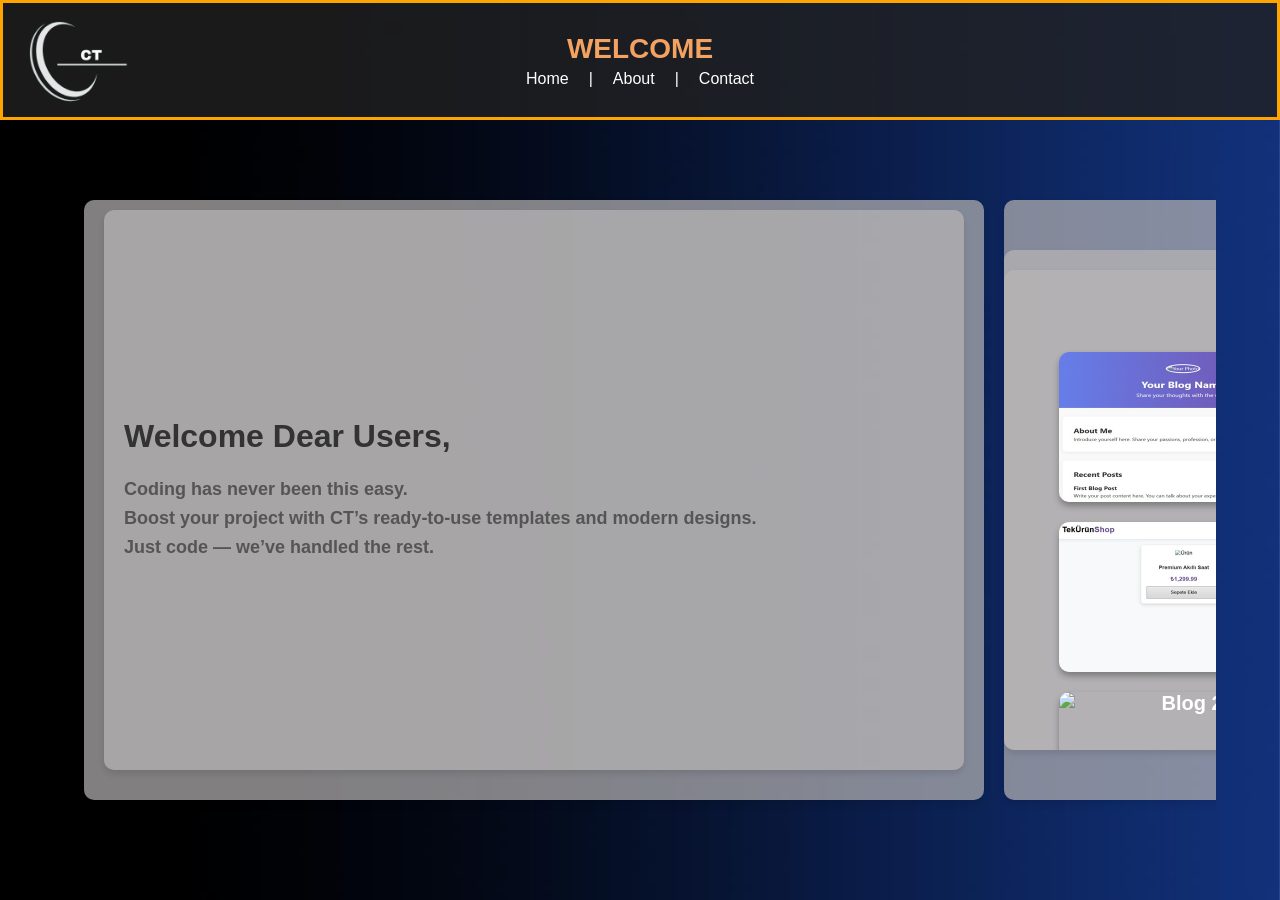
==== index.html @ df72948d "Add files via upload" ====
<!DOCTYPE html>
<html lang="en">

<head>
    <meta charset="UTF-8" />
    <meta name="viewport" content="width=device-width, initial-scale=1.0" />
    <title>Navbar Example</title>
    <link rel="stylesheet" href="styles.css" />
    <link rel="stylesheet" href="https://cdnjs.cloudflare.com/ajax/libs/font-awesome/6.4.2/css/all.min.css" />
</head>

<body>
    <div class="fixed-background"></div>
    <!-- Arka Plan -->

    <nav id="nav">
        <img src="images/logoyeniresmi.jpg" alt="Logo" class="logo-left" />
        
        <div class="navbar-center">
            <h1 class="logo">WELCOME</h1>
            <ul class="menu">
                <li><a href="#" id="home-link">Home</a></li>
                <li>|</li>
                <li><a href="#" id="about-link">About</a></li>
                <li>|</li>
                <li><a href="#" id="contact-link">Contact</a></li>
            </ul>
        </div>
    </nav>
    
    

    <div class="content-container">
        <div class="box">
            <div class="box box1">
                <div class="welcome-container">
                    <div class="text-content">
                        <h1>Welcome Dear Users,</h1>
                        <p>
                            Coding has never been this easy.
                            <br />
                            Boost your project with CT’s ready-to-use templates and modern designs.
                            <br />
                            Just code — we’ve handled the rest.
                        </p>
                        
                    </div>
                    
                </div>
            </div>
        </div>
        
        <!-- Şablonlar Kutusu -->
        <div class="box">
            <div class="box scroll-box">
                <div class="box contact-section">
                    <h2 style="color: #f4a261">Ready Web Templates</h2>
                    <div id="template-list" class="template-list">
                        <!-- JS ile dinamik kartlar buraya eklenecek -->
                    </div>
                </div>
            </div>

        </div>

        <div class="box">
            <div class="box2-img">
                <div class="cube-loader">
                    <div class="cube-top"></div>
                    <div class="cube-wrapper">
                        <span style="--i:0" class="cube-span"></span>
                        <span style="--i:1" class="cube-span"></span>
                        <span style="--i:2" class="cube-span"></span>
                        <span style="--i:3" class="cube-span"></span>
                    </div>
                </div>
            </div>
        </div>
        

        <div class="box">
            <div class="box contact-section">
                <h2 style="color: #f4a261">About</h2>
                <p>
                    Hello, I am a student.
                </p>
                <p>
                    I am working on improving myself in software development and web design.
                </p>
                <p>
                    This website was created to apply what I have learned.
                </p>
                <p>
                    It also aims to share free website templates with interested users.
                </p>
                <p>
                    All content shared here is part of my educational journey.
                </p>
                <p>
                    It is also based on personal learning projects.
                </p>
                <p>
                    My goal is to learn continuously.
                </p>
                <p>
                    And at the same time, provide value to others.
                </p>
                
            </div>
        </div>

        <div class="box">
            <div class="box scroll-box">
                <h2 style="color: #f4a261">Photographs</h2>
                <div class="image-container">
                    <img src="images/photo1.jpg" alt="Photo. 1" />
                    <img src="images/photo2.jpg" alt="Photo. 2" />
                    <img src="images/photo3.jpg" alt="Photo. 3" />
                    <img src="images/photo4.jpg" alt="Photo. 4" />
                    <img src="images/photo5.jpg" alt="Photo. 5" />
                    <img src="images/photo6.jpg" alt="Photo. 6" />
                </div>
            </div>
        </div>
        <div class="box">
            <div class="box contact-section">
                <h2 style="color: #f4a261">Contact Details</h2>
                <p>
                    <strong>E-Posta:</strong>
                    <a href="mailto:ctkz9800@gmail.com">ctkz9800@gmail.com</a>
                </p>
        
                <div class="social-icons">
                    <a href="#"><i class="fab fa-facebook"></i></a>
                    <a href="#"><i class="fab fa-twitter"></i></a>
                    <a href="#"><i class="fab fa-instagram"></i></a>
                    <a href="#"><i class="fab fa-linkedin"></i></a>
                </div>
        
                <!-- Footer -->
                <footer style="margin-top: 20px; text-align: center; color: #f4a261;">
                    &copy; 2025 CT. All rights reserved.
                </footer>
            </div>
        </div>
        
    </div>
    <!-- Şablon Detay Görüntüleyici -->
    <div id="template-detail" class="template-detail" style="display: none;">
        <button onclick="closeTemplateDetail()" class="back-button">← Back</button>

        <div class="code-view">
            <h3>Cods</h3>
            <div class="code-box">
                <h4>HTML</h4>
                <pre><code id="html-code"></code></pre>
                <button onclick="copyCode('html-code')">Copy</button>
            </div>
            <div class="code-box">
                <h4>CSS</h4>
                <pre><code id="css-code"></code></pre>
                <button onclick="copyCode('css-code')">Copy</button>
            </div>
            <div class="code-box">
                <h4>JS</h4>
                <pre><code id="js-code"></code></pre>
                <button onclick="copyCode('js-code')">Copy</button>
            </div>
            <button onclick="downloadAllFromButton(this)" data-template="template1">Download All</button>

        </div>

        <div class="preview-view">
            <h3>Preview</h3>
            <iframe id="preview-frame" src="" frameborder="0"></iframe>
        </div>
    </div>


    <script src="https://cdnjs.cloudflare.com/ajax/libs/jszip/3.10.0/jszip.min.js"></script>
    <script src="https://cdnjs.cloudflare.com/ajax/libs/FileSaver.js/2.0.5/FileSaver.min.js"></script>
    <script src="script.js"></script>

</body>

</html>
---- styles.css ----
/* Genel Ayarlar */
* {
    margin: 0;
    padding: 0;
    box-sizing: border-box;
}

body {
    font-family: Arial, sans-serif;
    background: url('images/iki2.jpg') no-repeat center center/cover;
    background-size: cover; /* Resmin tam ekranda görünmesi için */
    height: 100vh;
    display: flex;
    flex-direction: column;
    align-items: center;
    justify-content: center;
}

#nav {
    background-color: rgba(33, 33, 33, 0.8);
    border: 3px solid orange;
    position: fixed;
    top: 0;
    width: 100%;
    height: 120px;
    z-index: 100;
    display: flex;
    justify-content: center; /* Ortalamayı sağlar */
    align-items: center;
    padding: 0 20px;
}

.logo-left {
    position: absolute;
    left: 20px;
    height: 90px;
    width: auto;
}

.navbar-center {
    text-align: center;
}

.logo {
    color: #f4a261;
    font-size: 28px;
    margin-bottom: 5px;
}

.menu {
    list-style: none;
    display: flex;
    justify-content: center;
    gap: 20px;
    padding: 0;
    margin: 0;
}

.menu li {
    color: white;
    font-size: 16px;
}

.menu li a {
    text-decoration: none;
    color: white;
    transition: 0.3s;
}

.menu li a:hover {
    color: #f4a261;
}



/* Arka Planı Sabitle */
.fixed-background {
    position: fixed;
    top: 0;
    left: 0;
    width: 100%;
    height: 100vh;
    background: url('images/background.jpg') no-repeat center center/cover;
    z-index: -1;
    /* Box'ların üstte kalmasını sağlar */
}

/* Kaydırılabilir İçerik */
.content-container {
    display: flex;
    gap: 20px;
    margin-top: 100px;
    width: 90vw;
    overflow-x: auto;
    padding: 20px;
    white-space: nowrap;
    scrollbar-width: none;
    /* Firefox için scrollbar'ı gizler */
}

.content-container::-webkit-scrollbar {
    display: none;
    /* Chrome, Safari ve Edge için scrollbar'ı gizler */
}

/* Kutu Tasarımı */
.box {
    width: 900px;
    height: 600px;
    background-color: rgba(184, 182, 182, 0.7);
    display: flex;
    align-items: center;
    justify-content: center;
    font-size: 20px;
    font-weight: bold;
    border-radius: 10px;
    box-shadow: 0px 4px 6px rgba(0, 0, 0, 0.1);
    flex-shrink: 0;
    /* Küçülmesini engeller */
}


@media screen and (max-width: 768px) {

    /* Navbar */
    #nav {
        flex-direction: column;
        height: auto;
        padding: 10px;
    }

    .logo h1 {
        margin-top: 10px;
        font-size: 24px;
    }

    .menu {
        flex-direction: column;
        align-items: center;
    }

    .menu li {
        margin: 10px 0;
    }

    /* İçerik kutuları */
    .content-container {
        flex-direction: column;
        overflow-x: hidden;
        gap: 30px;
    }

    .box {
        width: 90vw;
        height: auto;
        padding: 10px;
        overflow-y: auto;
        /* Dikey kaydırma aktif */
        max-height: 100vh;
        /* Ekranı aşarsa kaydır */
    }

    .box1 {
        flex-direction: column;
        height: auto;
    }

    .text-content,
    .image-container {
        width: 100%;
        text-align: center;
    }

    .image-container img {
        margin-left: 0;
        width: 200px;
        height: 200px;
    }

    .scroll-box {
        width: 90vw;
        max-height: none;
    }

    /* Şablon kartları */
    .template-card {
        width: 100%;
        height: 180px;
    }

    .template-image {
        height: 100%;
        object-fit: cover;
    }

    /* Detay görünümü */
    .template-detail {
        flex-direction: column;
        height: auto;
        padding: 10px;
        overflow-y: auto;
    }

    .code-view,
    .preview-view {
        width: 100%;
        height: auto;
        padding: 10px;
    }

    iframe {
        height: 300px;
    }

    .back-button {
        position: relative;
        margin-bottom: 10px;
    }
}



.box1 {
    display: flex;
    justify-content: center;
    align-items: center;
    flex-direction: column;
    
    background-color: rgba(184, 182, 182, 0.7);
    border-radius: 10px;
    box-shadow: 0px 4px 6px rgba(0, 0, 0, 0.1);
    width: 100%;
    max-width: 900px;
    margin: 0 auto 20px;
    height: 560px;
}

.welcome-container {
    display: flex;
    flex-direction: row;
    justify-content: space-between;
    align-items: center;
    width: 100%;
}

.text-content {
    width: 60%;
    text-align: left;
}

.text-content h1 {
    font-size: 32px;
    margin-bottom: 20px;
    color: #333;
}

.text-content p {
    font-size: 18px;
    line-height: 1.6;
    color: #555;
}







.box2-img {
    width: 100%;
    max-width: 300px;
    height: 200px; /* sabit yükseklik verdik */
    display: flex;
    justify-content: center;
    align-items: center;
    margin: auto;
}

/* Aynen eskisiyle aynı loader stilleri */
.cube-loader {
    position: relative;
    width: 75px;
    height: 75px;
    transform-style: preserve-3d;
    transform: rotateX(-30deg);
    animation: animate 4s linear infinite;
}

@keyframes animate {
    0% {
        transform: rotateX(-30deg) rotateY(0);
    }
    100% {
        transform: rotateX(-30deg) rotateY(360deg);
    }
}

.cube-loader .cube-wrapper {
    position: absolute;
    width: 100%;
    height: 100%;
    transform-style: preserve-3d;
}

.cube-loader .cube-wrapper .cube-span {
    position: absolute;
    width: 100%;
    height: 100%;
    transform: rotateY(calc(90deg * var(--i))) translateZ(37.5px);
    background: linear-gradient(
        to bottom,
        hsl(330, 3.13%, 25.1%) 0%,
        hsl(177.27, 21.71%, 32.06%) 5.5%,
        hsl(176.67, 34.1%, 36.88%) 12.1%,
        hsl(176.61, 42.28%, 40.7%) 19.6%,
        hsl(176.63, 48.32%, 43.88%) 27.9%,
        hsl(176.66, 53.07%, 46.58%) 36.6%,
        hsl(176.7, 56.94%, 48.91%) 45.6%,
        hsl(176.74, 62.39%, 50.91%) 54.6%,
        hsl(176.77, 69.86%, 52.62%) 63.4%,
        hsl(176.8, 76.78%, 54.08%) 71.7%,
        hsl(176.83, 83.02%, 55.29%) 79.4%,
        hsl(176.85, 88.44%, 56.28%) 86.2%,
        hsl(176.86, 92.9%, 57.04%) 91.9%,
        hsl(176.88, 96.24%, 57.59%) 96.3%,
        hsl(176.88, 98.34%, 57.93%) 99%,
        hsl(176.89, 99.07%, 58.04%) 100%
    );
}

.cube-top {
    position: absolute;
    width: 75px;
    height: 75px;
    background: hsl(330, 3.13%, 25.1%) 0%;
    transform: rotateX(90deg) translateZ(37.5px);
    transform-style: preserve-3d;
}

.cube-top::before {
    content: '';
    position: absolute;
    width: 75px;
    height: 75px;
    background: hsl(176.61, 42.28%, 40.7%) 19.6%;
    transform: translateZ(-90px);
    filter: blur(10px);
    box-shadow: 0 0 10px #323232,
                0 0 20px hsl(176.61, 42.28%, 40.7%) 19.6%,
                0 0 30px #323232,
                0 0 40px hsl(176.61, 42.28%, 40.7%) 19.6%;
}




/* Box3 - İçerik düzenlemeleri */
.box {
    display: flex;
    justify-content: center;
    /* İçeriği ortalar */
    align-items: center;
    padding: 20px;
}

.contact-section {
    display: flex;
    flex-direction: column;
    align-items: center;
    text-align: center;
    padding: 20px;
    max-width: 900px;
    /* Genişlik sınırı ekledik */
    width: 100%;
    /* Genişlik %100 olacak ama max-width 900px'e sabitlenmiş */
    background-color: rgba(184, 182, 182, 0.7);
    border-radius: 10px;
    box-shadow: 0px 4px 6px rgba(0, 0, 0, 0.1);
    box-sizing: border-box;
    /* Padding'in genişlikten hesaplanmasını sağlar */
    overflow: hidden;
    /* Taşan içerikleri gizler */
}

.contact-section h2 {
    font-size: 28px;
    color: #333;
    margin-bottom: 20px;
}

.contact-section p {
    font-size: 18px;
    color: #555;
    margin: 10px 0;
    line-height: 1.6;
}





/*box4*/

.scroll-box {
    display: flex;
    flex-direction: column;
    align-items: center;
    text-align: center;
    justify-content: flex-start;
    /* İçeriği en üste hizala */
    overflow-y: auto;
    /* Sadece dikey kaydırma */
    overflow-x: hidden;
    max-height: 500px;
    padding: 20px;
    width: 900px;
}

/* Kaydırma çubuğu */
.scroll-box::-webkit-scrollbar {
    width: 8px;
}

.scroll-box::-webkit-scrollbar-thumb {
    background: #f4a261;
    border-radius: 5px;
}


/* Fotoğraf Galerisi */
.image-container {
    display: grid;
    grid-template-columns: repeat(2, 1fr);
    gap: 10px;
    width: 100%;
    align-items: flex-start;
    /* Fotoğrafları yukarı hizala */
}

.image-container img {
    width: 100%;
    height: 200px;
    object-fit: cover;
    border-radius: 5px;
    box-shadow: 0px 4px 6px rgba(0, 0, 0, 0.1);
}


/* box5*/
/* --- Box 5: İletişim --- */
.contact-section {
    display: flex;
    flex-direction: column;
    align-items: center;
    text-align: center;
    justify-content: center;
    /* İçeriği tam ortala */
    padding: 20px;
    width: 900px;
    height: auto;
}

.contact-section h2,
.contact-section h3 {
    color: #333;
    margin-bottom: 10px;
}

.contact-section p {
    color: #555;
    margin: 5px 0;
}

.contact-section a {
    color: #f4a261;
    text-decoration: none;
}

.contact-section a:hover {
    text-decoration: underline;
}

/* Sosyal Medya İkonları */
.social-icons {
    margin: 10px 0;
}

.social-icons a {
    margin: 0 10px;
    font-size: 24px;
    color: #333;
    transition: color 0.3s;
}

.social-icons a:hover {
    color: #f4a261;
}

/* Form Alanı */
form {
    display: flex;
    flex-direction: column;
    width: 80%;
    max-width: 500px;
}

form input,
form textarea {
    width: 100%;
    padding: 10px;
    margin: 5px 0;
    border: 1px solid #ccc;
    border-radius: 5px;
    font-size: 16px;
}

form textarea {
    height: 100px;
    resize: none;
}

form button {
    background-color: #f4a261;
    color: white;
    padding: 10px;
    border: none;
    border-radius: 5px;
    cursor: pointer;
    font-size: 18px;
    margin-top: 10px;
}

form button:hover {
    background-color: #e76f51;
}

.template-list {
    display: flex;
    flex-wrap: wrap;
    gap: 20px;
    justify-content: center;
    margin-top: 20px;
}

.template-card {
    background-color: #2b2b2b;
    color: white;
    border-radius: 10px;
    padding: 20px;
    width: 250px;
    height: 150px;
    box-shadow: 0px 4px 6px rgba(0, 0, 0, 0.3);
    cursor: pointer;
    transition: transform 0.2s ease;
    display: flex;
    flex-direction: column;
    justify-content: center;
    align-items: center;
}

.template-card:hover {
    transform: scale(1.05);
    background-color: #f4a261;
    color: #000;
}

.template-detail {
    display: flex;
    width: 100vw;
    height: 100vh;
    position: fixed;
    top: 0;
    left: 0;
    background: #1e1e1e;
    z-index: 200;
    padding: 20px;
    gap: 20px;
    overflow: auto;
}

.code-view,
.preview-view {
    flex: 1;
    background: #2e2e2e;
    color: white;
    padding: 20px;
    border-radius: 10px;
    overflow: auto;
}

.code-box {
    margin-bottom: 20px;
    background: #1a1a1a;
    padding: 10px;
    border-radius: 8px;
}

.code-box pre {
    background: none;
    color: #00ff91;
    overflow-x: auto;
}

iframe {
    width: 100%;
    height: 80%;
    background: white;
    border-radius: 10px;
    margin-top: 10px;
}

.back-button {
    position: absolute;
    top: 20px;
    left: 20px;
    background-color: #f4a261;
    color: black;
    border: none;
    padding: 10px 20px;
    font-size: 16px;
    font-weight: bold;
    border-radius: 8px;
    cursor: pointer;
    z-index: 999;
    transition: background-color 0.2s ease;
}

.back-button:hover {
    background-color: #e76f51;
}

.template-card {
    width: 250px;
    height: 150px;
    border-radius: 10px;
    overflow: hidden;
    box-shadow: 0px 4px 6px rgba(0, 0, 0, 0.3);
    cursor: pointer;
    transition: transform 0.2s ease;
    background-color: transparent;
    padding: 0;
    display: flex;
    align-items: center;
    justify-content: center;
}

.template-card:hover {
    transform: scale(1.05);
}

.template-image {
    width: 100%;
    height: 100%;
    object-fit: cover;
    display: block;
    pointer-events: none;
    user-select: none;
}
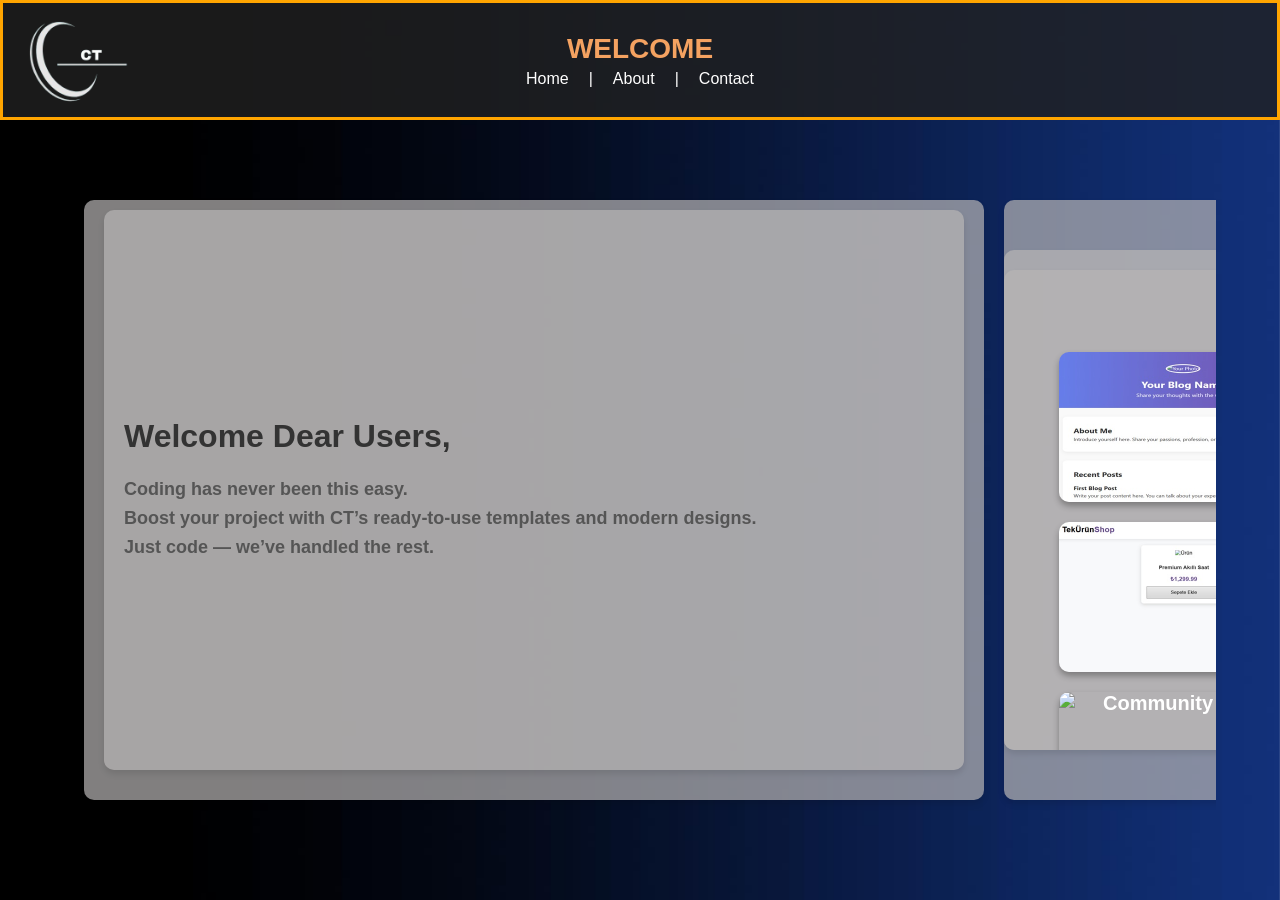
==== commit fd055756: "2" ====
--- a/index.html
+++ b/index.html
@@ -64,19 +64,17 @@
         </div>
 
         <div class="box">
-            <div class="box2-img">
-                <div class="cube-loader">
-                    <div class="cube-top"></div>
-                    <div class="cube-wrapper">
-                        <span style="--i:0" class="cube-span"></span>
-                        <span style="--i:1" class="cube-span"></span>
-                        <span style="--i:2" class="cube-span"></span>
-                        <span style="--i:3" class="cube-span"></span>
+            <div class="box scroll-box">
+                <div class="box contact-section">
+                    <h2 style="color: #f4a261">UI Components</h2>
+                    <div id="component-list" class="template-list">
+                        <!-- JS ile dinamik bileşen kartları buraya gelecek -->
                     </div>
                 </div>
             </div>
         </div>
         
+
 
         <div class="box">
             <div class="box contact-section">
@@ -177,6 +175,7 @@
     </div>
 
 
+
     <script src="https://cdnjs.cloudflare.com/ajax/libs/jszip/3.10.0/jszip.min.js"></script>
     <script src="https://cdnjs.cloudflare.com/ajax/libs/FileSaver.js/2.0.5/FileSaver.min.js"></script>
     <script src="script.js"></script>
--- a/styles.css
+++ b/styles.css
@@ -655,4 +655,39 @@
     display: block;
     pointer-events: none;
     user-select: none;
-}+}
+
+
+
+
+.btn-primary {
+    background-color: #2a9d8f;
+    color: white;
+    border: none;
+    padding: 10px 20px;
+    border-radius: 5px;
+}
+
+.btn-secondary {
+    background-color: #264653;
+    color: white;
+    border: none;
+    padding: 10px 20px;
+    border-radius: 5px;
+}
+
+.btn-outline {
+    background-color: transparent;
+    border: 2px solid #e76f51;
+    color: #e76f51;
+    padding: 10px 20px;
+    border-radius: 5px;
+}
+
+.btn-danger {
+    background-color: #e63946;
+    color: white;
+    border: none;
+    padding: 10px 20px;
+    border-radius: 5px;
+}
